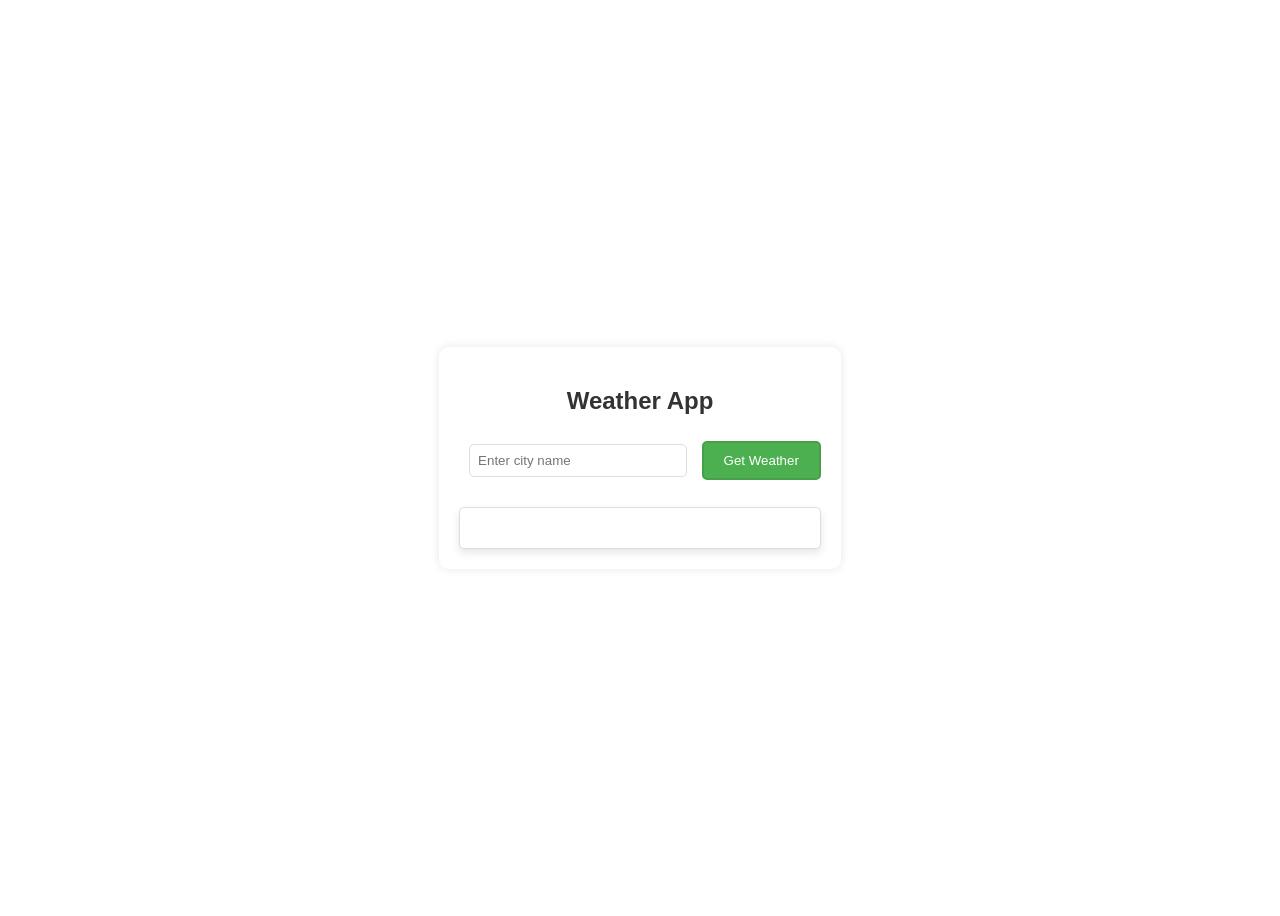
==== index.html @ 459a0952 "Update index.html" ====
<!DOCTYPE html>
<html lang="en">
<head>
    <meta charset="UTF-8">
    <meta name="viewport" content="width=device-width, initial-scale=1.0">
    <title>Weather App</title>
    <link rel="icon" href="https://cdn-icons-png.flaticon.com/512/4052/4052984.png">
    <style>
    

body {
    font-family: Arial, sans-serif;
    display: flex;
    justify-content: center;
    align-items: center;
    height: 100vh;
    flex-direction: column;
    background-size: cover;
    background-position: center;
    /* transition: background-image  ; */
    opacity: background-image 80%;
    
}

.container {
    background-color: rgba(255, 255, 255, 0.8);
    padding: 20px;
    border-radius: 10px;
    box-shadow: 0 0 10px rgba(0, 0, 0, 0.1);
    text-align: center;
}

h2 {
    color: #333;
}

input[type="text"] {
    padding: 8px;
    margin: 10px;
    width: 200px;
    border-radius: 5px;
    border: 1px solid #ddd;
}

button {
    padding: 10px 20px;
    background-color: #4CAF50;
    color: white;
    border: 2px solid #45a049;
    border-radius: 5px;
    cursor: pointer;
    transition: .2s;
}

button:hover {
    background-color: transparent;
    color: #45a049 ;
}

#weatherData {
    margin-top: 20px;
    padding: 20px;
    border-radius: 5px;
    border: 1px solid #ddd;
    background-color: #fff;
    box-shadow: 0 4px 8px rgba(0, 0, 0, 0.1);
}
    </style>
</head>
<body>
    <div class="container">
        <h2>Weather App</h2>
        <input type="text" id="cityInput" placeholder="Enter city name">
        <button onclick="getWeather()">Get Weather</button>
        <div id="weatherData"></div>
    </div>

    <script>
        async function getWeather() {
            const city = document.getElementById('cityInput').value;
            const apiKey = '36454e3a0498fa4d928b2174262a1359'; // Replace with your own OpenWeatherMap API key
            const url = `https://api.openweathermap.org/data/2.5/weather?q=${city}&appid=${apiKey}&units=metric`;

            try {
                const response = await fetch(url);
                const data = await response.json();
                const weatherData = document.getElementById('weatherData');

                if (data.cod === 200) {
                    const { main, weather } = data;
                    const { temp } = main;
                    const { description, main: weatherMain } = weather[0];

                    let weatherEmoji = '';
                    if (weatherMain === 'Clear') {
                        weatherEmoji = '☀️';
                    } else if (weatherMain === 'Clouds') {
                        weatherEmoji = '☁️';
                    } else if (weatherMain === 'Rain') {
                        weatherEmoji = '🌧️';
                    } else if (weatherMain === 'Snow') {
                        weatherEmoji = '❄️';
                    } else if (weatherMain === 'Haze' || weatherMain === 'Mist' || weatherMain === 'Fog') {
                        weatherEmoji = '🌫️';
                    } else if (weatherMain === 'Thunderstorm') {
                        weatherEmoji = '⛈️';
                    } else {
                        weatherEmoji = '❓';
                    }

                    const currentDate = new Date().toDateString();
                    const currentTime = new Date().toLocaleTimeString();

                    weatherData.innerHTML = `
                        <h3>Weather in ${city}</h3> <br>
                        <p>${weatherEmoji} ${description}</p>
                        <p>Temperature: ${temp}°C</p>
                        <p>Date: ${currentDate}</p>
                        <p>Time: ${currentTime}</p>
                        
                    `;

                      if (weatherMain === 'Clear') {
                        document.body.style.backgroundImage = "url('https://images.unsplash.com/photo-1623846736569-1d90cba76d65?auto=format&fit=crop&q=80&w=1974&ixlib=rb-4.0.3&ixid=M3wxMjA3fDB8MHxwaG90by1wYWdlfHx8fGVufDB8fHx8fA%3D%3D')"; // Replace with your own image URL
                    } else if (weatherMain === 'Clouds') {
                        document.body.style.backgroundImage = "url('https://images.unsplash.com/photo-1463947628408-f8581a2f4aca?auto=format&fit=crop&q=80&w=2070&ixlib=rb-4.0.3&ixid=M3wxMjA3fDB8MHxwaG90by1wYWdlfHx8fGVufDB8fHx8fA%3D%3D')"; // Replace with your own image URL
                    } else if (weatherMain === 'Rain' || weatherMain === 'Thunderstorm') {
                        document.body.style.backgroundImage = "url('https://images.unsplash.com/photo-1475116127127-e3ce09ee84e1?auto=format&fit=crop&q=80&w=2070&ixlib=rb-4.0.3&ixid=M3wxMjA3fDB8MHxwaG90by1wYWdlfHx8fGVufDB8fHx8fA%3D%3D')"; // Replace with your own image URL
                    } else if (weatherMain === 'Snow') {
                        document.body.style.backgroundImage = "url('https://images.unsplash.com/photo-1517299321609-52687d1bc55a?auto=format&fit=crop&q=80&w=2070&ixlib=rb-4.0.3&ixid=M3wxMjA3fDB8MHxwaG90by1wYWdlfHx8fGVufDB8fHx8fA%3D%3D')"; // Replace with your own image URL
                    } else {
                        document.body.style.backgroundImage = "url('https://source.unsplash.com/1920x1080/?weather')"; // Replace with your own image URL
                    }
                } else if (data.cod === '404') {
                    weatherData.innerHTML = `<p>City not found</p>`;
                } else {
                    weatherData.innerHTML = `<p>Weather information not available</p>`;
                }
            } catch (error) {
                console.error('Error fetching data', error);
            }
        }
    </script>
</body>
</html>
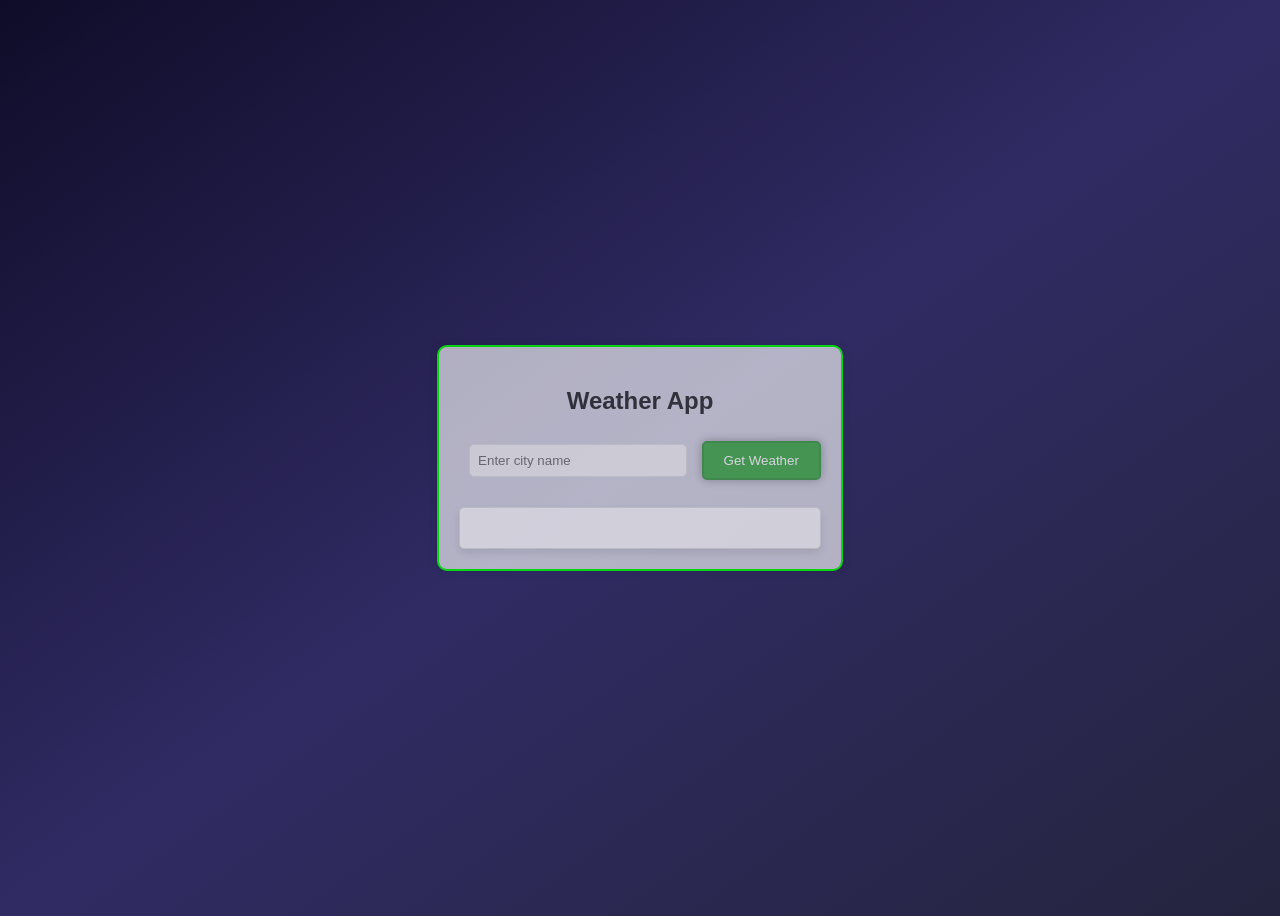
==== commit 3e649e1f: "Update index.html" ====
--- a/index.html
+++ b/index.html
@@ -1,71 +1,84 @@
 <!DOCTYPE html>
 <html lang="en">
-<head>
+<head>   
     <meta charset="UTF-8">
     <meta name="viewport" content="width=device-width, initial-scale=1.0">
     <title>Weather App</title>
-    <link rel="icon" href="https://cdn-icons-png.flaticon.com/512/4052/4052984.png">
+    <link rel="icon" href="https://cdn-icons-png.flaticon.com/512/4052/4052984.png"> 
+<!--     Paras verma -->
+<!--     css -->
     <style>
+        body {
+            font-family: 'Arial', sans-serif;
+            display: flex;
+            justify-content: center;
+            align-items: center;
+            height: 100vh;
+            flex-direction: column;
+            background-size: cover;
+            background-position: center;
+            /* You can add a futuristic background image or gradient here */
+           background: linear-gradient(to bottom right, #0f0c29, #302b63, #24243e);
+            opacity: 0.8; /* This property should not be used here */
+        }
     
-
-body {
-    font-family: Arial, sans-serif;
-    display: flex;
-    justify-content: center;
-    align-items: center;
-    height: 100vh;
-    flex-direction: column;
-    background-size: cover;
-    background-position: center;
-    /* transition: background-image  ; */
-    opacity: background-image 80%;
+        .container {
+            background-color: rgba(255, 255, 255, 0.8);
+            padding: 20px;
+            border-radius: 10px;
+            box-shadow: 0 0 10px rgba(0, 0, 0, 0.1);
+            text-align: center;
+            /* You can add some futuristic design styles here */
+           border: 2px solid #00ff00;
+        }
     
-}
-
-.container {
-    background-color: rgba(255, 255, 255, 0.8);
-    padding: 20px;
-    border-radius: 10px;
-    box-shadow: 0 0 10px rgba(0, 0, 0, 0.1);
-    text-align: center;
-}
-
-h2 {
-    color: #333;
-}
-
-input[type="text"] {
-    padding: 8px;
-    margin: 10px;
-    width: 200px;
-    border-radius: 5px;
-    border: 1px solid #ddd;
-}
-
-button {
-    padding: 10px 20px;
-    background-color: #4CAF50;
-    color: white;
-    border: 2px solid #45a049;
-    border-radius: 5px;
-    cursor: pointer;
-    transition: .2s;
-}
-
-button:hover {
-    background-color: transparent;
-    color: #45a049 ;
-}
-
-#weatherData {
-    margin-top: 20px;
-    padding: 20px;
-    border-radius: 5px;
-    border: 1px solid #ddd;
-    background-color: #fff;
-    box-shadow: 0 4px 8px rgba(0, 0, 0, 0.1);
-}
+        h2 {
+            color: #333;
+            /* You can add some futuristic font styles here */
+           font-size: 24px; font-weight: 600;
+        }
+    
+        input[type="text"] {
+            padding: 8px;
+            margin: 10px;
+            width: 200px;
+            border-radius: 5px;
+            border: 1px solid #ddd;
+            /* You can add some futuristic input field styles here */
+            background-color: #f2f2f2; color: #333;
+        }
+    
+        button {
+            padding: 10px 20px;
+            background-color: #4CAF50;
+            color: white;
+            border: 2px solid #45a049;
+            border-radius: 5px;
+            cursor: pointer;
+            transition: 0.2s;
+            /* You can add some futuristic button styles here */
+            box-shadow: 0 0 10px rgba(0, 0, 0, 0.3);
+        }
+    
+        button:hover {
+            background-color: transparent;
+            color: #45a049;
+            /* You can add some hover effects for a futuristic touch */
+            transform: scale(1.1);
+        }
+    
+        #weatherData {
+            margin-top: 20px;
+            padding: 20px;
+            border-radius: 5px;
+            border: 1px solid #ddd;
+            /* background-color: #fff; */
+            box-shadow: 0 4px 8px rgba(0, 0, 0, 0.1);
+            /* You can add some futuristic styles for the weather data section */
+            background-color: #f9f9f9;
+        }
     </style>
+    
 </head>
 <body>
     <div class="container">
@@ -112,7 +125,7 @@
                     const currentTime = new Date().toLocaleTimeString();
 
                     weatherData.innerHTML = `
-                        <h3>Weather in ${city}</h3> <br>
+                        <h3>Weather in ${city}</h3> 
                         <p>${weatherEmoji} ${description}</p>
                         <p>Temperature: ${temp}°C</p>
                         <p>Date: ${currentDate}</p>
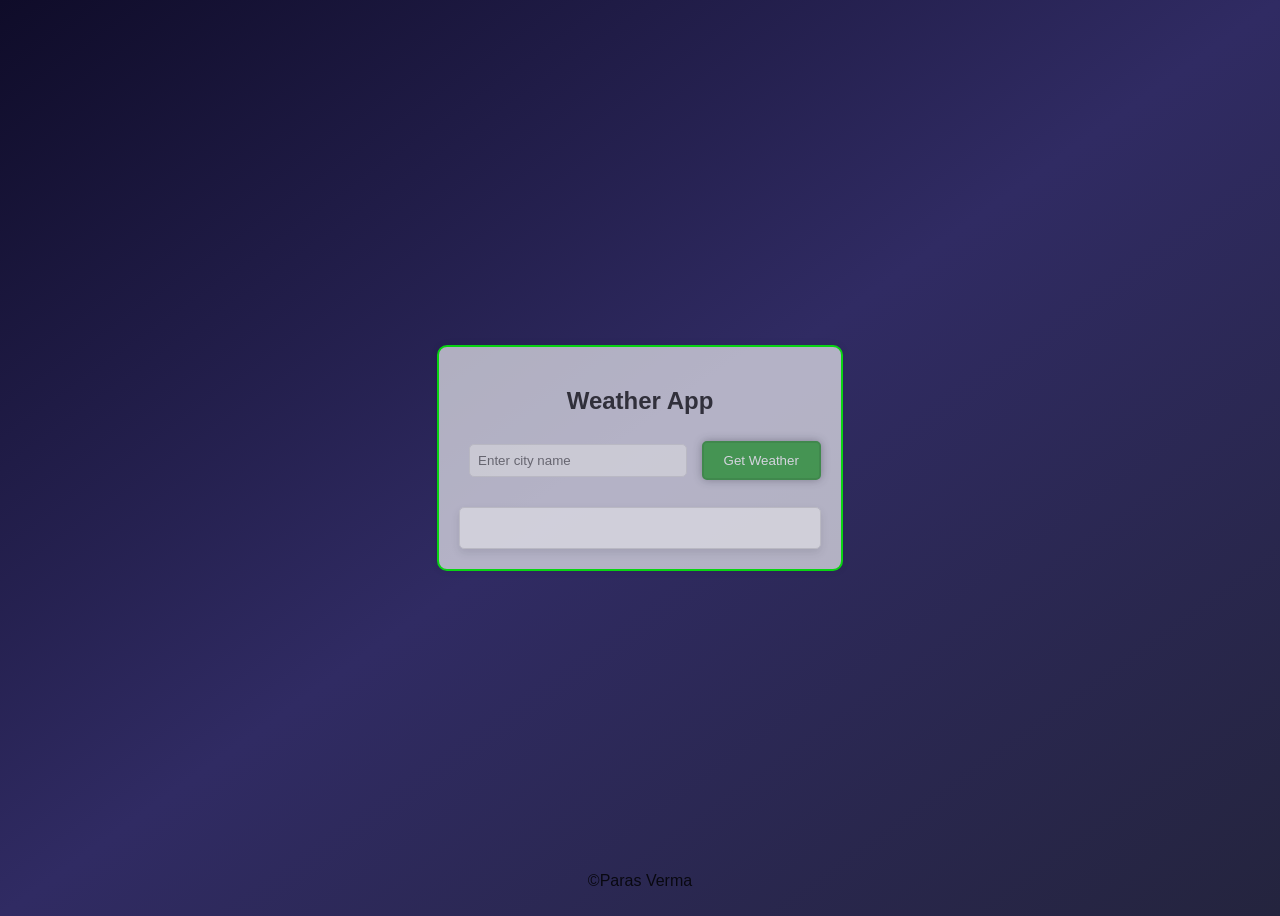
==== commit 4f19608e: "Update index.html" ====
--- a/index.html
+++ b/index.html
@@ -77,6 +77,15 @@
             /* You can add some futuristic styles for the weather data section */
             background-color: #f9f9f9;
         }
+        footer{
+    
+            
+             text-align: center;
+            width: 100%; 
+            position: fixed;
+            bottom: 0;
+            padding: 10px 0;
+}
     </style>
     
 </head>
@@ -154,5 +163,8 @@
             }
         }
     </script>
+    <footer>
+        &copy;Paras Verma
+    </footer>
 </body>
 </html>
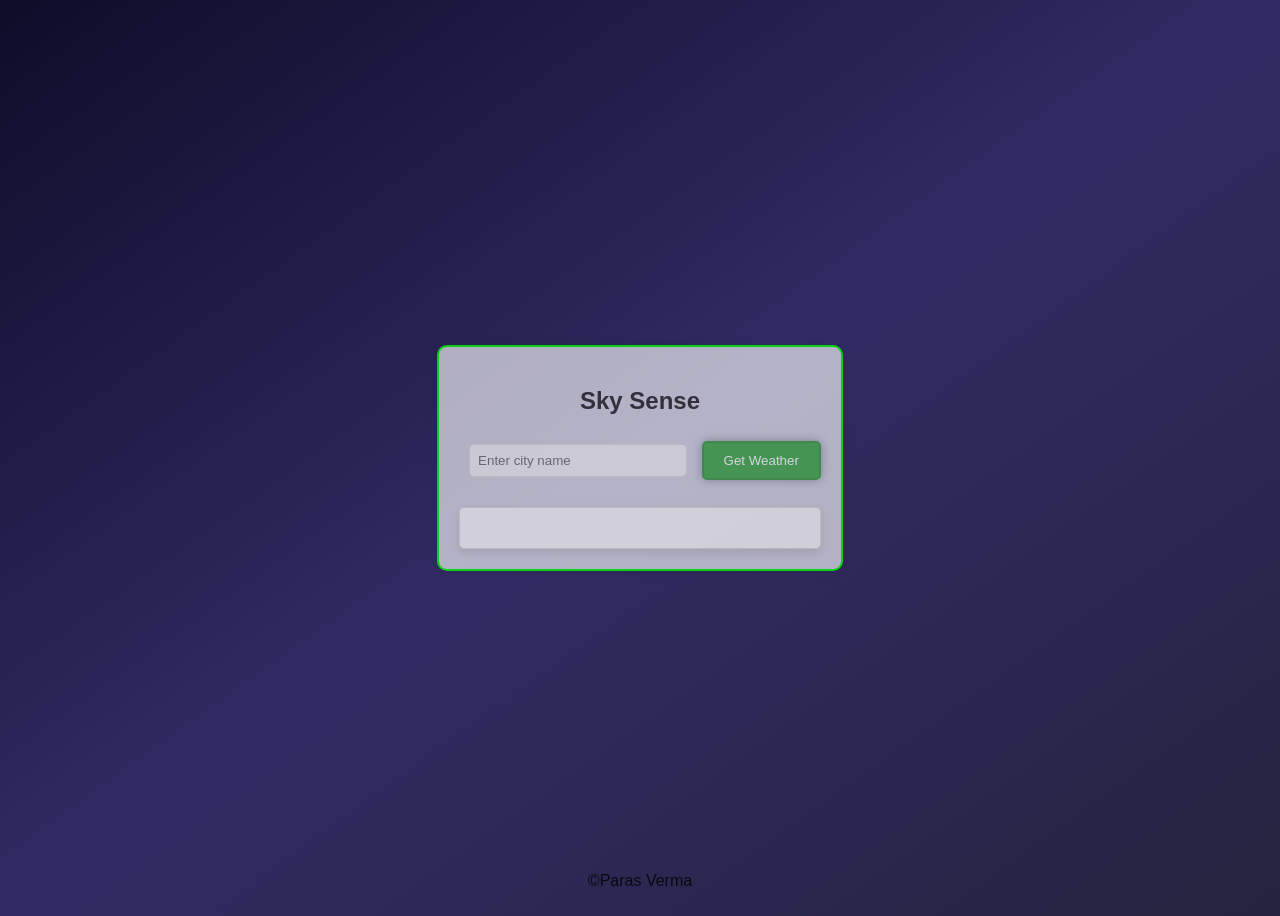
==== commit 9943d0ef: "Update index.html" ====
--- a/index.html
+++ b/index.html
@@ -3,7 +3,7 @@
 <head>   
     <meta charset="UTF-8">
     <meta name="viewport" content="width=device-width, initial-scale=1.0">
-    <title>Weather App</title>
+    <title>Sky Sense</title>
     <link rel="icon" href="https://cdn-icons-png.flaticon.com/512/4052/4052984.png"> 
 <!--     Paras verma -->
 <!--     css -->
@@ -91,7 +91,7 @@
 </head>
 <body>
     <div class="container">
-        <h2>Weather App</h2>
+        <h2>Sky Sense</h2>
         <input type="text" id="cityInput" placeholder="Enter city name">
         <button onclick="getWeather()">Get Weather</button>
         <div id="weatherData"></div>
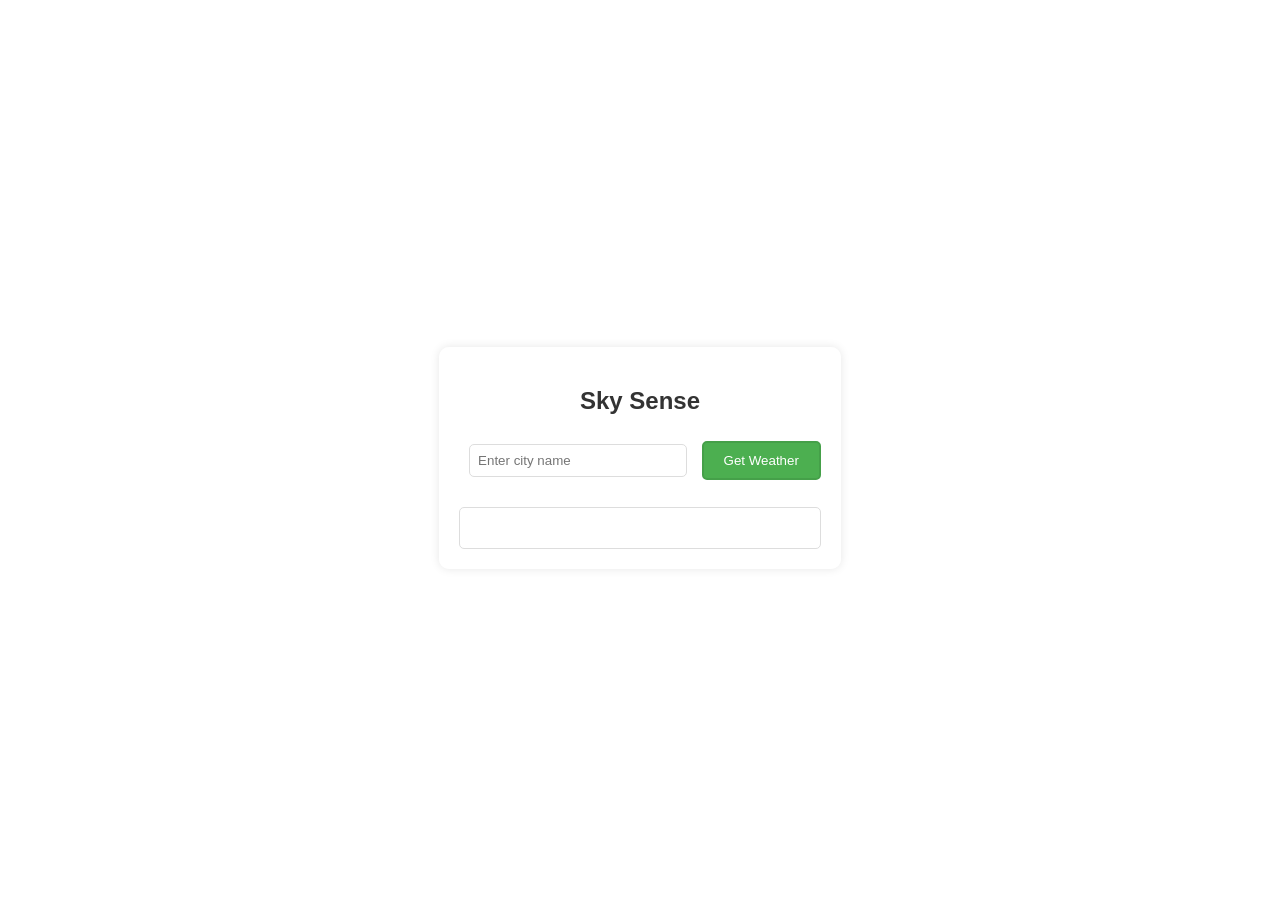
==== commit 90c12352: "Update index.html" ====
--- a/index.html
+++ b/index.html
@@ -1,83 +1,71 @@
 <!DOCTYPE html>
 <html lang="en">
-<head>   
+<head>
     <meta charset="UTF-8">
     <meta name="viewport" content="width=device-width, initial-scale=1.0">
     <title>Sky Sense</title>
-    <link rel="icon" href="https://cdn-icons-png.flaticon.com/512/4052/4052984.png"> 
-<!--     Paras verma -->
-<!--     css -->
+    <link rel="icon" href="https://cdn-icons-png.flaticon.com/512/4052/4052984.png">
     <style>
-        body {
-            font-family: 'Arial', sans-serif;
-            display: flex;
-            justify-content: center;
-            align-items: center;
-            height: 100vh;
-            flex-direction: column;
-            background-size: cover;
-            background-position: center;
-            /* You can add a futuristic background image or gradient here */
-           background: linear-gradient(to bottom right, #0f0c29, #302b63, #24243e);
-            opacity: 0.8; /* This property should not be used here */
-        }
     
-        .container {
-            background-color: rgba(255, 255, 255, 0.8);
-            padding: 20px;
-            border-radius: 10px;
-            box-shadow: 0 0 10px rgba(0, 0, 0, 0.1);
-            text-align: center;
-            /* You can add some futuristic design styles here */
-           border: 2px solid #00ff00;
-        }
+
+body {
+    font-family: Arial, sans-serif;
+    display: flex;
+    justify-content: center;
+    align-items: center;
+    height: 100vh;
+    flex-direction: column;
+    background-size: cover;
+    background-position: center;
+    background-image: url(https://ubuntuhandbook.org/wp-content/uploads/2021/07/M-Maggs-pixabay.jpg)  ;
+    opacity: background-image 80%;
     
-        h2 {
-            color: #333;
-            /* You can add some futuristic font styles here */
-           font-size: 24px; font-weight: 600;
-        }
-    
-        input[type="text"] {
-            padding: 8px;
-            margin: 10px;
-            width: 200px;
-            border-radius: 5px;
-            border: 1px solid #ddd;
-            /* You can add some futuristic input field styles here */
-            background-color: #f2f2f2; color: #333;
-        }
-    
-        button {
-            padding: 10px 20px;
-            background-color: #4CAF50;
-            color: white;
-            border: 2px solid #45a049;
-            border-radius: 5px;
-            cursor: pointer;
-            transition: 0.2s;
-            /* You can add some futuristic button styles here */
-            box-shadow: 0 0 10px rgba(0, 0, 0, 0.3);
-        }
-    
-        button:hover {
-            background-color: transparent;
-            color: #45a049;
-            /* You can add some hover effects for a futuristic touch */
-            transform: scale(1.1);
-        }
-    
-        #weatherData {
-            margin-top: 20px;
-            padding: 20px;
-            border-radius: 5px;
-            border: 1px solid #ddd;
-            /* background-color: #fff; */
-            box-shadow: 0 4px 8px rgba(0, 0, 0, 0.1);
-            /* You can add some futuristic styles for the weather data section */
-            background-color: #f9f9f9;
-        }
-        footer{
+}
+
+.container {
+    background-color: rgba(255, 255, 255, 0.8);
+    padding: 20px;
+    border-radius: 10px;
+    box-shadow: 0 0 10px rgba(0, 0, 0, 0.1);
+    text-align: center;
+}
+
+h2 {
+    color: #333;
+}
+
+input[type="text"] {
+    padding: 8px;
+    margin: 10px;
+    width: 200px;
+    border-radius: 5px;
+    border: 1px solid #ddd;
+}
+
+button {
+    padding: 10px 20px;
+    background-color: #4CAF50;
+    color: white;
+    border: 2px solid #45a049;
+    border-radius: 5px;
+    cursor: pointer;
+    transition: .2s;
+}
+
+button:hover {
+    background-color: transparent;
+    color: #45a049 ;
+}
+
+#weatherData {
+    margin-top: 20px;
+    padding: 20px;
+    border-radius: 5px;
+    border: 1px solid #ddd;
+    /* background-color: #fff;
+    box-shadow: 0 4px 8px rgba(0, 0, 0, 0.1); */
+}
+footer{
     
             
              text-align: center;
@@ -87,7 +75,6 @@
             padding: 10px 0;
 }
     </style>
-    
 </head>
 <body>
     <div class="container">
@@ -163,8 +150,6 @@
             }
         }
     </script>
-    <footer>
-        &copy;Paras Verma
-    </footer>
+    
 </body>
 </html>
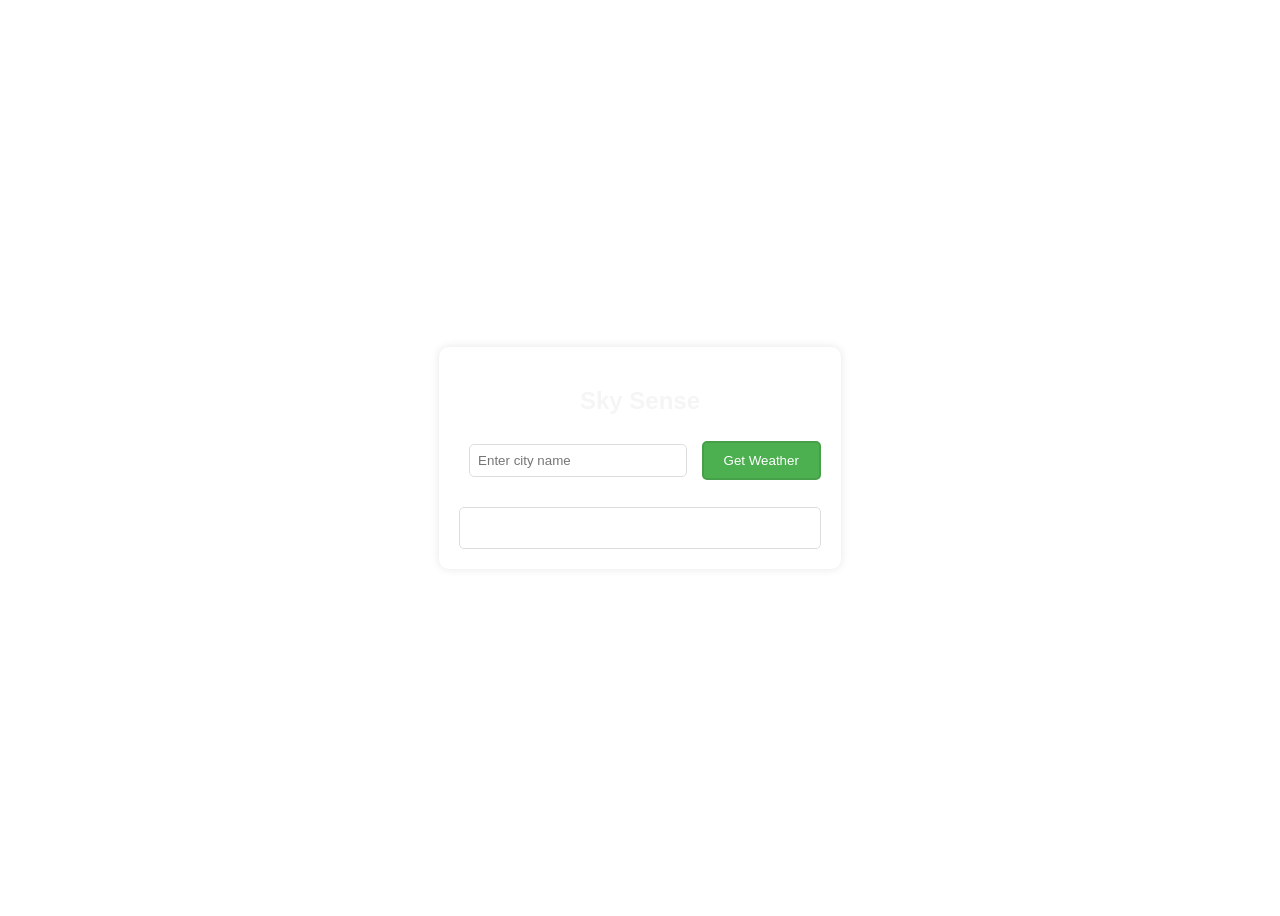
==== commit 8937306c: "Update index.html" ====
--- a/index.html
+++ b/index.html
@@ -23,7 +23,9 @@
 }
 
 .container {
-    background-color: rgba(255, 255, 255, 0.8);
+    /* background-color: rgba(255, 255, 255, 0.8); */
+    background-color: transparent;
+    backdrop-filter: blur(10px);
     padding: 20px;
     border-radius: 10px;
     box-shadow: 0 0 10px rgba(0, 0, 0, 0.1);
@@ -31,7 +33,7 @@
 }
 
 h2 {
-    color: #333;
+    color: whitesmoke;
 }
 
 input[type="text"] {
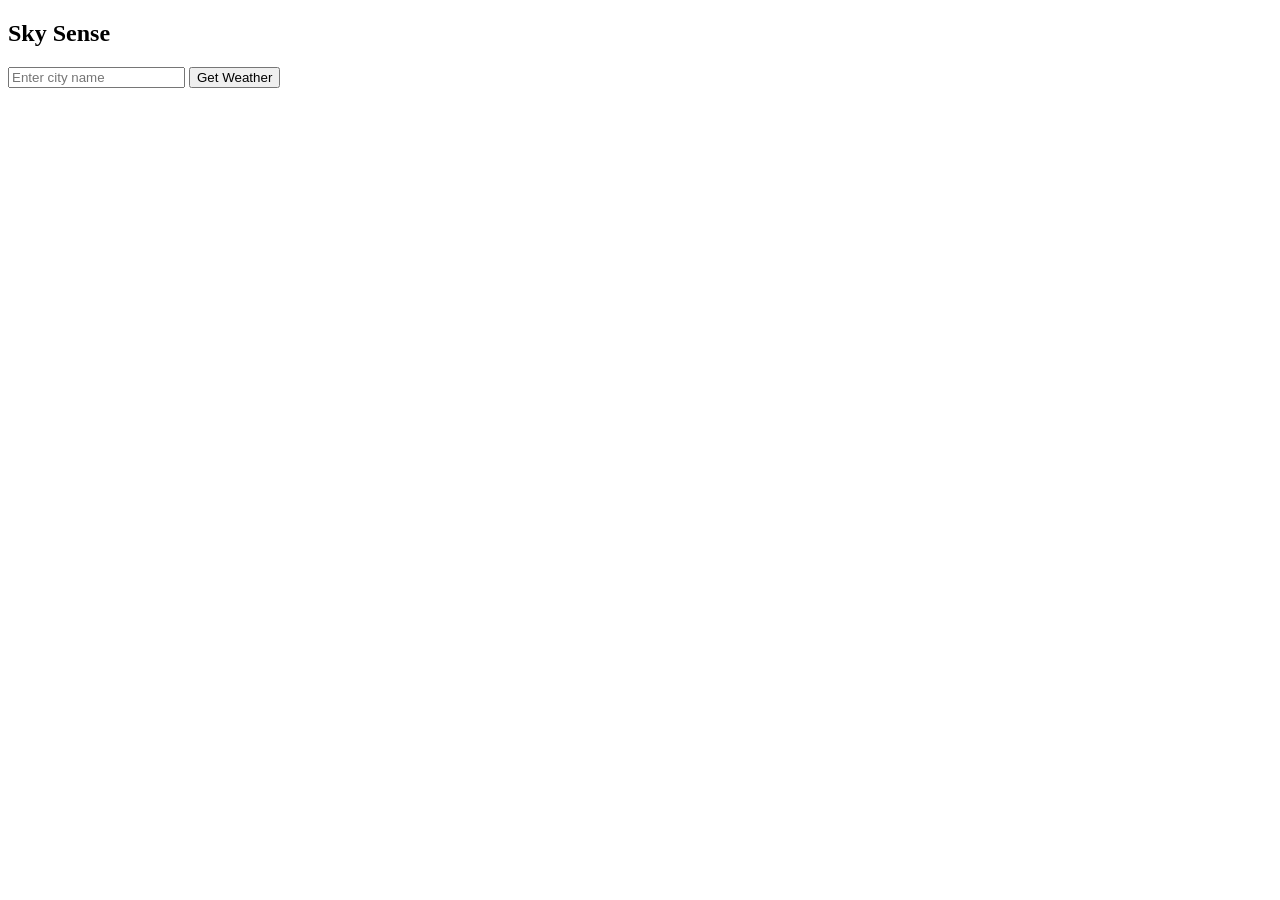
==== commit cc4c7391: "Update index.html" ====
--- a/index.html
+++ b/index.html
@@ -1,83 +1,14 @@
 <!DOCTYPE html>
 <html lang="en">
+
 <head>
     <meta charset="UTF-8">
     <meta name="viewport" content="width=device-width, initial-scale=1.0">
     <title>Sky Sense</title>
     <link rel="icon" href="https://cdn-icons-png.flaticon.com/512/4052/4052984.png">
-    <style>
-    
+    <link rel="stylesheet" href="weather.css">
+</head>
 
-body {
-    font-family: Arial, sans-serif;
-    display: flex;
-    justify-content: center;
-    align-items: center;
-    height: 100vh;
-    flex-direction: column;
-    background-size: cover;
-    background-position: center;
-    background-image: url(https://ubuntuhandbook.org/wp-content/uploads/2021/07/M-Maggs-pixabay.jpg)  ;
-    opacity: background-image 80%;
-    
-}
-
-.container {
-    /* background-color: rgba(255, 255, 255, 0.8); */
-    background-color: transparent;
-    backdrop-filter: blur(10px);
-    padding: 20px;
-    border-radius: 10px;
-    box-shadow: 0 0 10px rgba(0, 0, 0, 0.1);
-    text-align: center;
-}
-
-h2 {
-    color: whitesmoke;
-}
-
-input[type="text"] {
-    padding: 8px;
-    margin: 10px;
-    width: 200px;
-    border-radius: 5px;
-    border: 1px solid #ddd;
-}
-
-button {
-    padding: 10px 20px;
-    background-color: #4CAF50;
-    color: white;
-    border: 2px solid #45a049;
-    border-radius: 5px;
-    cursor: pointer;
-    transition: .2s;
-}
-
-button:hover {
-    background-color: transparent;
-    color: #45a049 ;
-}
-
-#weatherData {
-    margin-top: 20px;
-    padding: 20px;
-    border-radius: 5px;
-    border: 1px solid #ddd;
-    /* background-color: #fff;
-    box-shadow: 0 4px 8px rgba(0, 0, 0, 0.1); */
-}
-footer{
-    
-            
-             text-align: center;
-            width: 100%; 
-            position: fixed;
-            bottom: 0;
-            padding: 10px 0;
-}
-    </style>
-</head>
 <body>
     <div class="container">
         <h2>Sky Sense</h2>
@@ -86,72 +17,8 @@
         <div id="weatherData"></div>
     </div>
 
-    <script>
-        async function getWeather() {
-            const city = document.getElementById('cityInput').value;
-            const apiKey = '36454e3a0498fa4d928b2174262a1359'; // Replace with your own OpenWeatherMap API key
-            const url = `https://api.openweathermap.org/data/2.5/weather?q=${city}&appid=${apiKey}&units=metric`;
+    <script src="weather.js"></script>
 
-            try {
-                const response = await fetch(url);
-                const data = await response.json();
-                const weatherData = document.getElementById('weatherData');
+</body>
 
-                if (data.cod === 200) {
-                    const { main, weather } = data;
-                    const { temp } = main;
-                    const { description, main: weatherMain } = weather[0];
-
-                    let weatherEmoji = '';
-                    if (weatherMain === 'Clear') {
-                        weatherEmoji = '☀️';
-                    } else if (weatherMain === 'Clouds') {
-                        weatherEmoji = '☁️';
-                    } else if (weatherMain === 'Rain') {
-                        weatherEmoji = '🌧️';
-                    } else if (weatherMain === 'Snow') {
-                        weatherEmoji = '❄️';
-                    } else if (weatherMain === 'Haze' || weatherMain === 'Mist' || weatherMain === 'Fog') {
-                        weatherEmoji = '🌫️';
-                    } else if (weatherMain === 'Thunderstorm') {
-                        weatherEmoji = '⛈️';
-                    } else {
-                        weatherEmoji = '❓';
-                    }
-
-                    const currentDate = new Date().toDateString();
-                    const currentTime = new Date().toLocaleTimeString();
-
-                    weatherData.innerHTML = `
-                        <h3>Weather in ${city}</h3> 
-                        <p>${weatherEmoji} ${description}</p>
-                        <p>Temperature: ${temp}°C</p>
-                        <p>Date: ${currentDate}</p>
-                        <p>Time: ${currentTime}</p>
-                        
-                    `;
-
-                      if (weatherMain === 'Clear') {
-                        document.body.style.backgroundImage = "url('https://images.unsplash.com/photo-1623846736569-1d90cba76d65?auto=format&fit=crop&q=80&w=1974&ixlib=rb-4.0.3&ixid=M3wxMjA3fDB8MHxwaG90by1wYWdlfHx8fGVufDB8fHx8fA%3D%3D')"; // Replace with your own image URL
-                    } else if (weatherMain === 'Clouds') {
-                        document.body.style.backgroundImage = "url('https://images.unsplash.com/photo-1463947628408-f8581a2f4aca?auto=format&fit=crop&q=80&w=2070&ixlib=rb-4.0.3&ixid=M3wxMjA3fDB8MHxwaG90by1wYWdlfHx8fGVufDB8fHx8fA%3D%3D')"; // Replace with your own image URL
-                    } else if (weatherMain === 'Rain' || weatherMain === 'Thunderstorm') {
-                        document.body.style.backgroundImage = "url('https://images.unsplash.com/photo-1475116127127-e3ce09ee84e1?auto=format&fit=crop&q=80&w=2070&ixlib=rb-4.0.3&ixid=M3wxMjA3fDB8MHxwaG90by1wYWdlfHx8fGVufDB8fHx8fA%3D%3D')"; // Replace with your own image URL
-                    } else if (weatherMain === 'Snow') {
-                        document.body.style.backgroundImage = "url('https://images.unsplash.com/photo-1517299321609-52687d1bc55a?auto=format&fit=crop&q=80&w=2070&ixlib=rb-4.0.3&ixid=M3wxMjA3fDB8MHxwaG90by1wYWdlfHx8fGVufDB8fHx8fA%3D%3D')"; // Replace with your own image URL
-                    } else {
-                        document.body.style.backgroundImage = "url('https://source.unsplash.com/1920x1080/?weather')"; // Replace with your own image URL
-                    }
-                } else if (data.cod === '404') {
-                    weatherData.innerHTML = `<p>City not found</p>`;
-                } else {
-                    weatherData.innerHTML = `<p>Weather information not available</p>`;
-                }
-            } catch (error) {
-                console.error('Error fetching data', error);
-            }
-        }
-    </script>
-    
-</body>
 </html>
